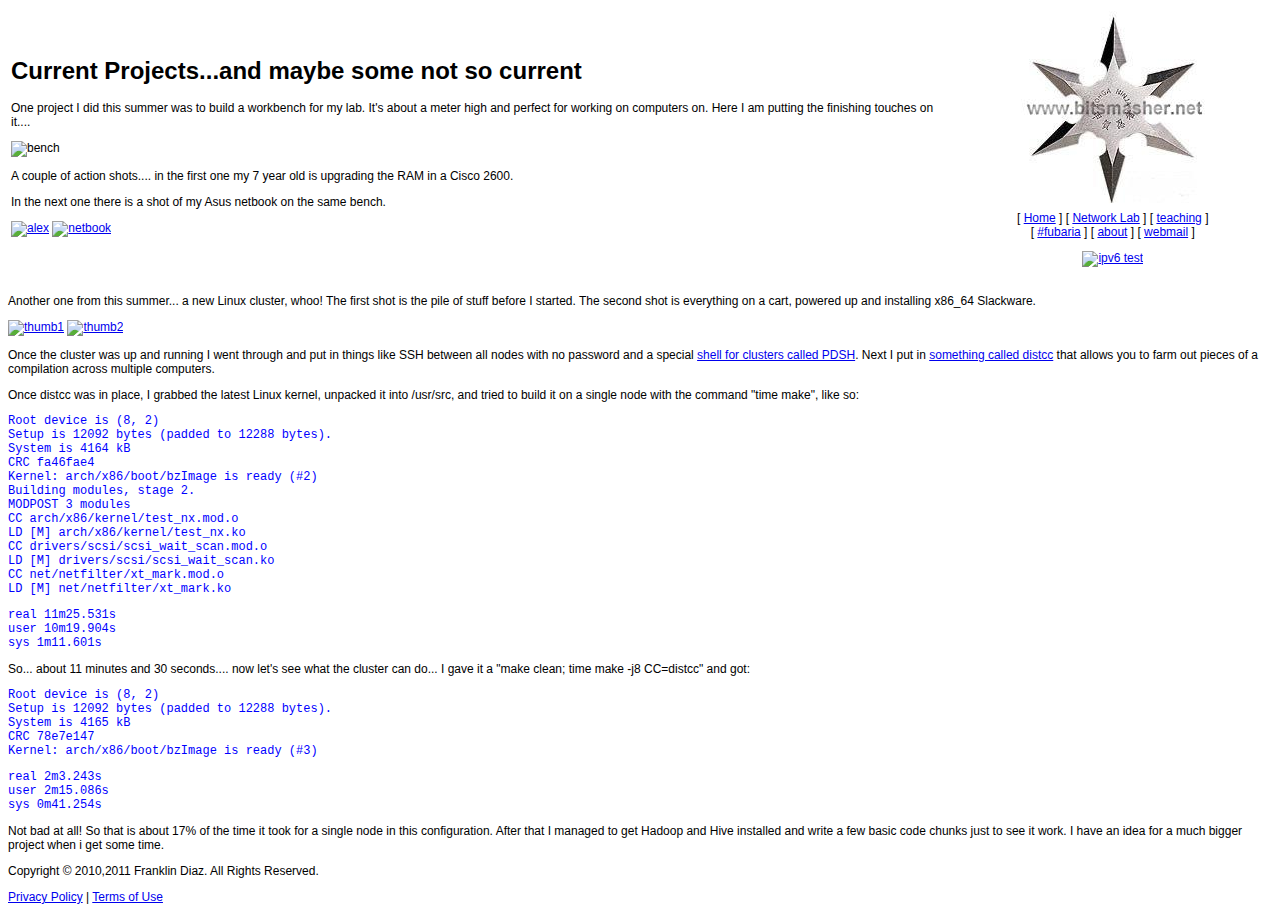
==== projects/index.html @ 5a351c36 "adding old pages" ====
<!DOCTYPE html PUBLIC "-//W3C//DTD XHTML 1.0 Transitional//EN" "http://www.w3.org/TR/xhtml1/DTD/xhtml1-transitional.dtd">
<html xmlns="http://www.w3.org/1999/xhtml">
<head>
<meta http-equiv="Content-Type" content="text/html; charset=utf-8" />
<title>projects@bitsmasher.net</title>


<style type="text/css">
body,td,th {
	font-family: Arial, Helvetica, sans-serif;
	font-size: 12px;
	color: #000;
}
.cour {
	font-family: Courier New, Courier, monospace;
}
.cour {
	color: #00F;
}
</style>
</head>
<body>

<table width="100%" border="0">
  <tr>
    <td width="75%"><h1>Current Projects...and maybe some not so current</h1>
    <p>One project I did this summer was to build a workbench for my lab. It's about a meter high and perfect for working on computers on. Here I am putting the finishing touches on it.... </p>
    <p><img src="images/P1030367.JPG" width="500" height="375" alt="bench" /></p>
    <p>A couple of action shots.... in the first one my 7 year old is upgrading the RAM in a Cisco 2600. </p>
    <p>In the next one there is a shot of my Asus netbook on the same bench. </p>
    <p><a href="images/alex_mem.png" target="_top"><img src="images/alex_mem_thumbnail.png" width="100" height="75" alt="alex" /></a> <a href="images/netbook.png" target="_top"><img src="images/netbook_thumbnail.png" width="100" height="75" alt="netbook" /></a></p>
    </td>
    <td width="25%"><div align="center" style="background-color:#FFFFFF; color:#000000"><img src="../images/star5.jpg" width="200" height="200" alt="star" /><br />[ <a href="http://www.bitsmasher.net/">Home</a> ] [ <a href="http://www.bitsmasher.net/netlab/">Network Lab</a> ] [ <a href="http://www.bitsmasher.net/school/">teaching</a> ] <br />[ <a href="http://www.bitsmasher.net/fubaria/">#fubaria</a> ] [ <a href="http://www.bitsmasher.net/about.html">about</a> ]
    [ <a href="https://server14.websitehostserver.net:2083/xferwebmail/">webmail</a> ]
<p>	
<a href='http://ipv6-test.com'><img src='http://v4v6.ipv6-test.com/imgtest.php?bl=1' alt='ipv6 test' title='ipv6 test' border='0' /></a>
</div></td>
  </tr>
</table>


<p>Another one from this summer... a new Linux cluster, whoo!  The first shot is the pile of stuff before I started. The second shot is everything on a cart, powered up and installing x86_64 Slackware. </p>
<p><a href="images/rookery1.jpg" target="_top"><img src="images/rookery1_thumb.jpg" width="120" height="82" alt="thumb1" /></a> <a href="images/rookery2.jpg" target="_top"><img src="images/rookery2_thumb.jpg" width="75" height="110" alt="thumb2" /></a></p>
<p>Once the cluster was up and running I went through and put in things like SSH between all nodes with no password and a special <a href="https://computing.llnl.gov/linux/pdsh.html">shell for clusters called PDSH</a>. Next I put in <a href="http://distcc.samba.org/">something called distcc</a> that allows you to farm out pieces of a compilation across multiple computers. </p>
<p>Once distcc was in place, I grabbed the latest Linux kernel, unpacked it into /usr/src, and tried to build it on a single node with the command &quot;time make&quot;, like so:</p>
<p>
  <span class="cour"><span class="cour">Root  device is (8, 2)<br /> 
Setup  is 12092 bytes (padded to 12288 bytes).<br />
System  is 4164 kB<br />
CRC  fa46fae4<br />
Kernel:  arch/x86/boot/bzImage is ready  (#2)<br />
Building  modules, stage 2.<br />
MODPOST  3 modules<br />
CC       arch/x86/kernel/test_nx.mod.o<br />
LD  [M]  arch/x86/kernel/test_nx.ko<br />
CC       drivers/scsi/scsi_wait_scan.mod.o<br />
LD  [M]  drivers/scsi/scsi_wait_scan.ko<br />
CC       net/netfilter/xt_mark.mod.o<br />
LD  [M]  net/netfilter/xt_mark.ko<br />

  </span></span>
<p class="cour"><span class="cour">real     11m25.531s<br />
user     10m19.904s<br />
sys      1m11.601s</span></p>
<p>So... about 11 minutes and 30 seconds.... now let's see what the cluster can do... I gave it a &quot;make clean; 
  <!DOCTYPE HTML PUBLIC "-//W3C//DTD HTML 4.0 Transitional//EN">time make -j8 CC=distcc&quot; and got: </p>
<p>
  <!DOCTYPE HTML PUBLIC "-//W3C//DTD HTML 4.0 Transitional//EN">
  <HTML>
  <!--  		@page { margin: 0.79in }  		P { margin-bottom: 0.08in }  	-->
  <BODY DIR="LTR">
</p>
<p class="cour">Root  device is (8, 2)<br />
Setup  is 12092 bytes (padded to 12288 bytes).<br  />
System  is 4165 kB<br  />
CRC  78e7e147<br />
Kernel:  arch/x86/boot/bzImage is ready  (#3)<br />
</p>
<p><span class="cour">real     2m3.243s<br  />
user     2m15.086s<br  />
sys      0m41.254s</span></p>
<p>Not bad at all! So that is about 17% of the time it took for a single node in this configuration. After that I managed to get Hadoop and Hive installed and write a few basic code chunks just to see it work. I have an idea for a much bigger project when i get some time.<br />
</p>

	<!-- end page -->
<div id="footer">
		<p id="legal">Copyright © 2010,2011 Franklin Diaz. All Rights Reserved. </p>
		<p id="links"><a href="#">Privacy Policy</a> | <a href="#">Terms of Use</a></p>
	</div>
	<!-- end footer -->

</body>
</html>
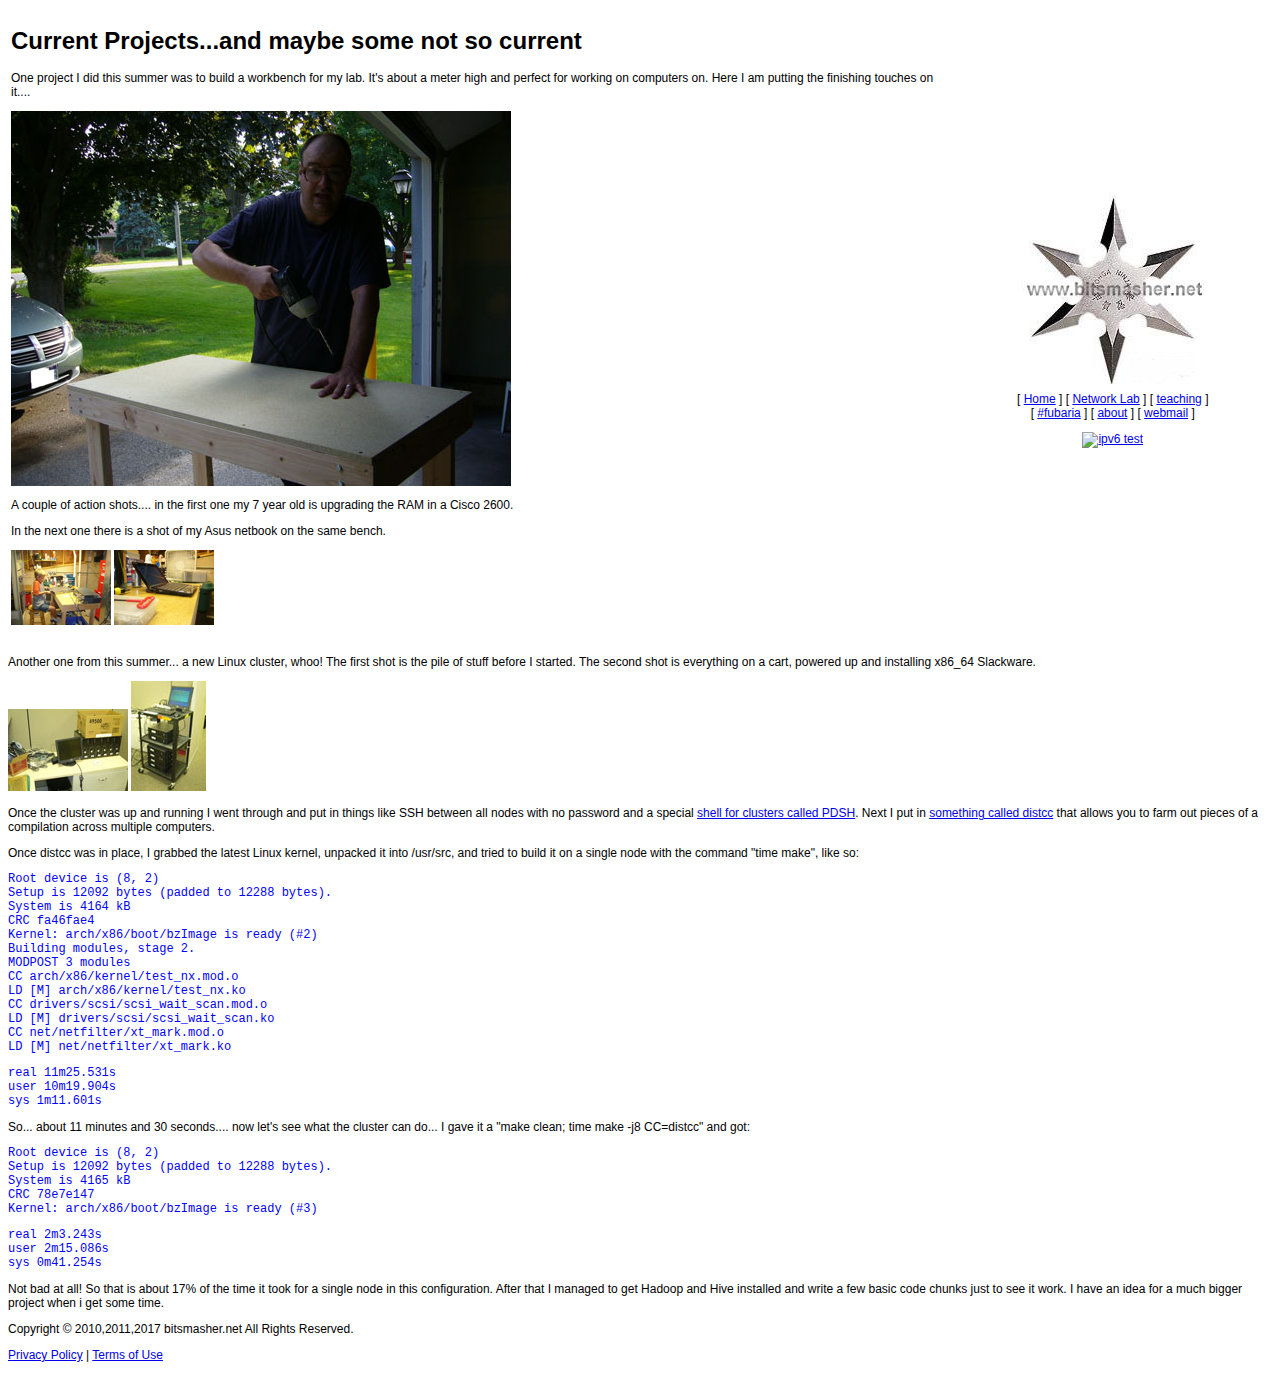
==== commit b5c24984: "checkpoint" ====
--- a/projects/index.html
+++ b/projects/index.html
@@ -25,7 +25,7 @@
   <tr>
     <td width="75%"><h1>Current Projects...and maybe some not so current</h1>
     <p>One project I did this summer was to build a workbench for my lab. It's about a meter high and perfect for working on computers on. Here I am putting the finishing touches on it.... </p>
-    <p><img src="images/P1030367.JPG" width="500" height="375" alt="bench" /></p>
+    <p><img src="/images/P1030367.JPG" width="500" height="375" alt="bench" /></p>
     <p>A couple of action shots.... in the first one my 7 year old is upgrading the RAM in a Cisco 2600. </p>
     <p>In the next one there is a shot of my Asus netbook on the same bench. </p>
     <p><a href="images/alex_mem.png" target="_top"><img src="images/alex_mem_thumbnail.png" width="100" height="75" alt="alex" /></a> <a href="images/netbook.png" target="_top"><img src="images/netbook_thumbnail.png" width="100" height="75" alt="netbook" /></a></p>
@@ -84,7 +84,7 @@
 
 	<!-- end page -->
 <div id="footer">
-		<p id="legal">Copyright © 2010,2011 Franklin Diaz. All Rights Reserved. </p>
+		<p id="legal">Copyright © 2010,2011,2017 bitsmasher.net All Rights Reserved. </p>
 		<p id="links"><a href="#">Privacy Policy</a> | <a href="#">Terms of Use</a></p>
 	</div>
 	<!-- end footer -->
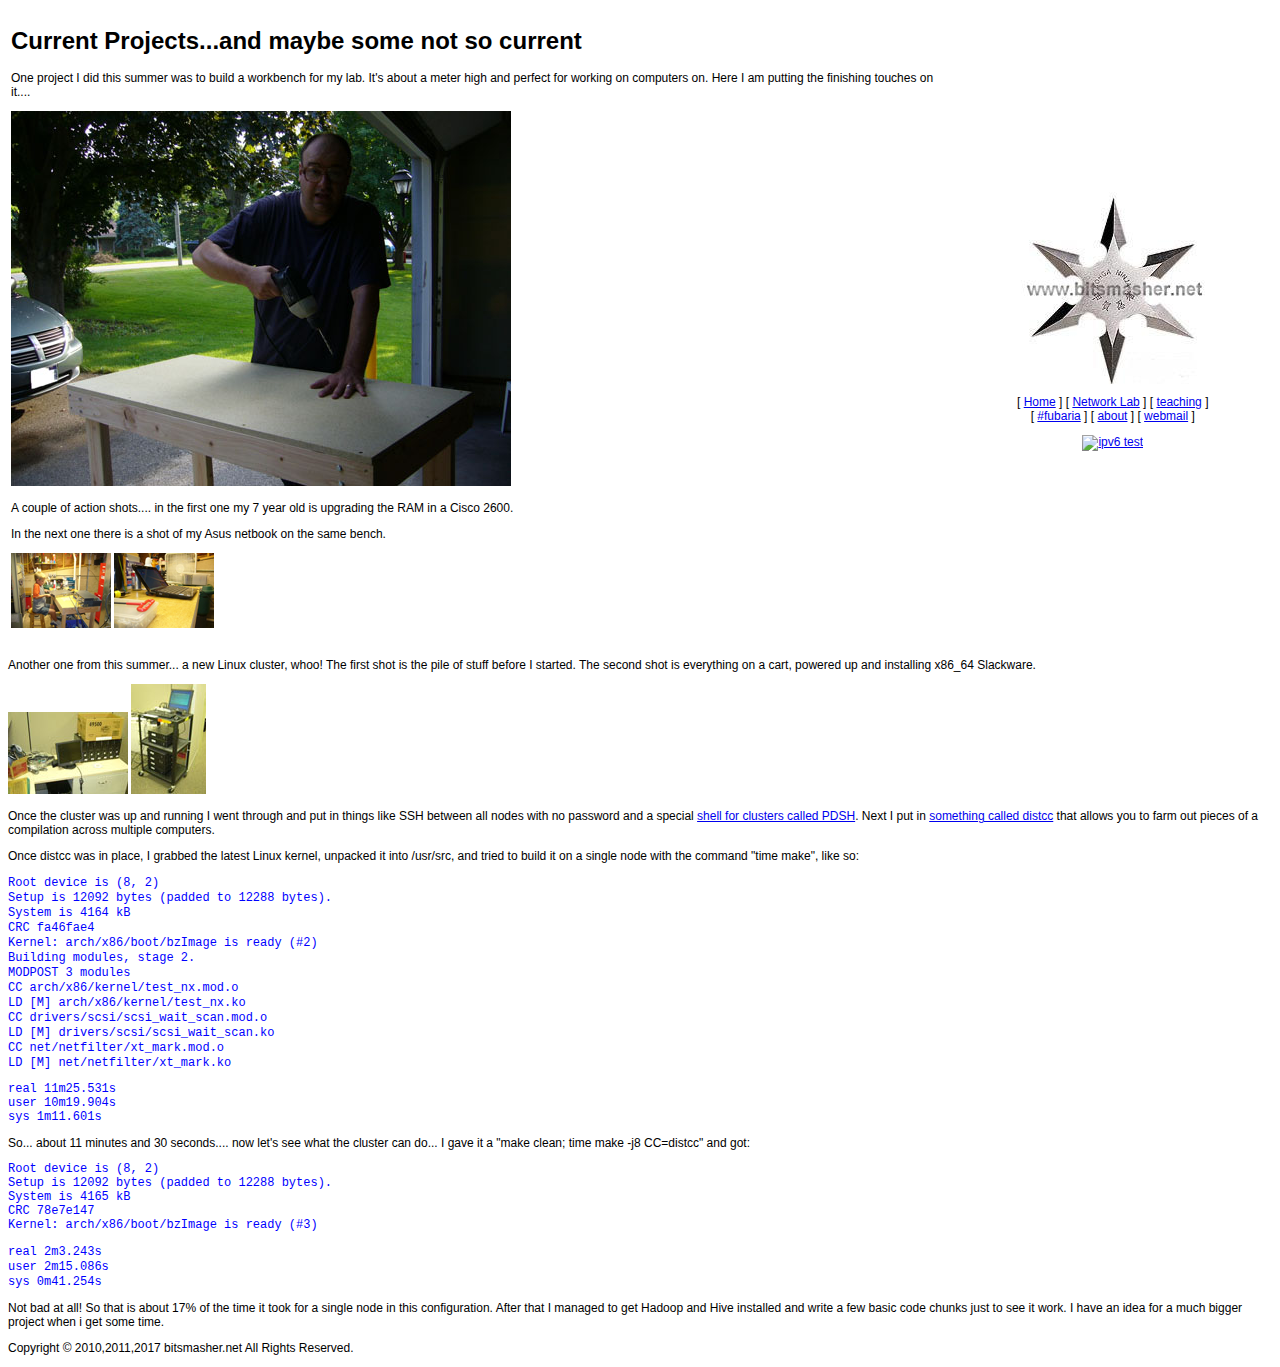
==== commit 9ee5e3b8: "low power lab page" ====
--- a/projects/index.html
+++ b/projects/index.html
@@ -1,10 +1,9 @@
-<!DOCTYPE html PUBLIC "-//W3C//DTD XHTML 1.0 Transitional//EN" "http://www.w3.org/TR/xhtml1/DTD/xhtml1-transitional.dtd">
-<html xmlns="http://www.w3.org/1999/xhtml">
+<!DOCTYPE html PUBLIC "-//W3C//DTD HTML 4.01//EN">
+<html>
 <head>
-<meta http-equiv="Content-Type" content="text/html; charset=utf-8" />
+<meta charset="utf-8" />
+<meta name="generator" content="Bluefish 2.2.5" >
 <title>projects@bitsmasher.net</title>
-
-
 <style type="text/css">
 body,td,th {
 	font-family: Arial, Helvetica, sans-serif;
@@ -85,7 +84,6 @@
 	<!-- end page -->
 <div id="footer">
 		<p id="legal">Copyright © 2010,2011,2017 bitsmasher.net All Rights Reserved. </p>
-		<p id="links"><a href="#">Privacy Policy</a> | <a href="#">Terms of Use</a></p>
 	</div>
 	<!-- end footer -->
 
